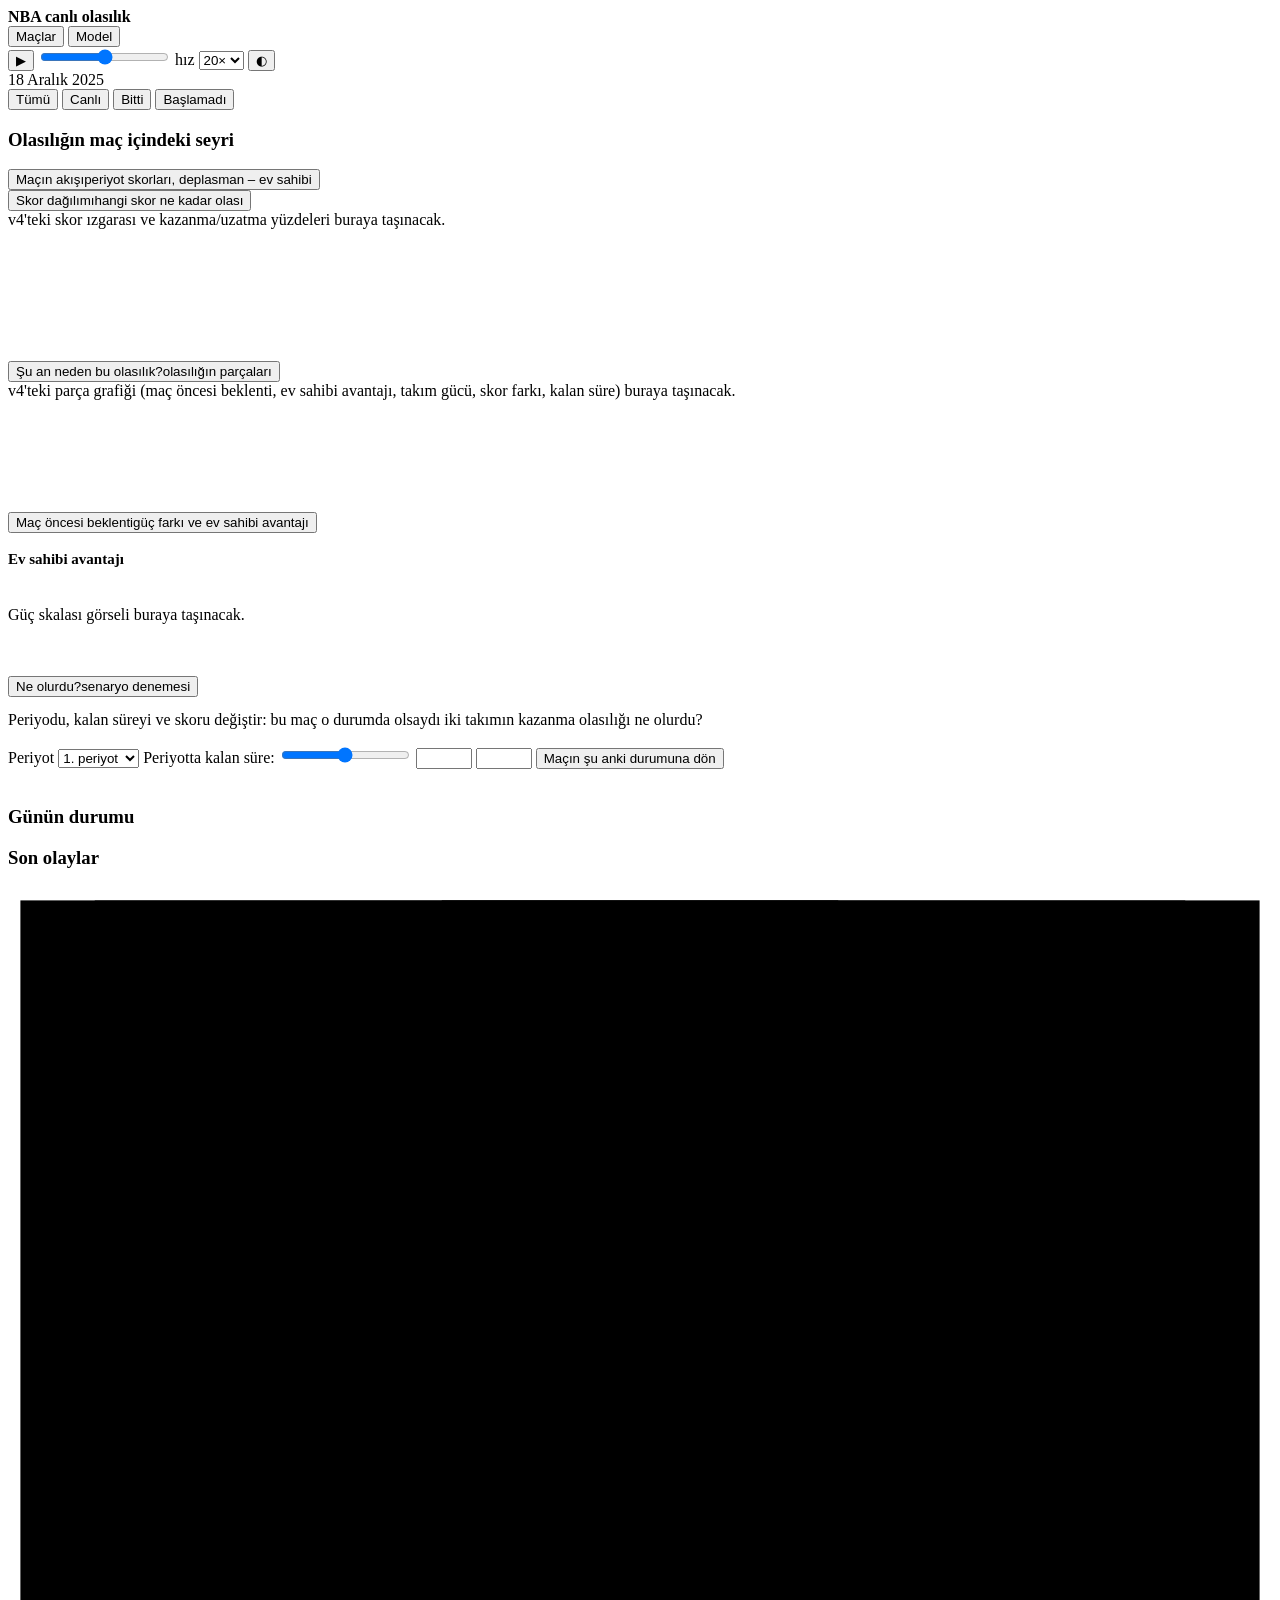
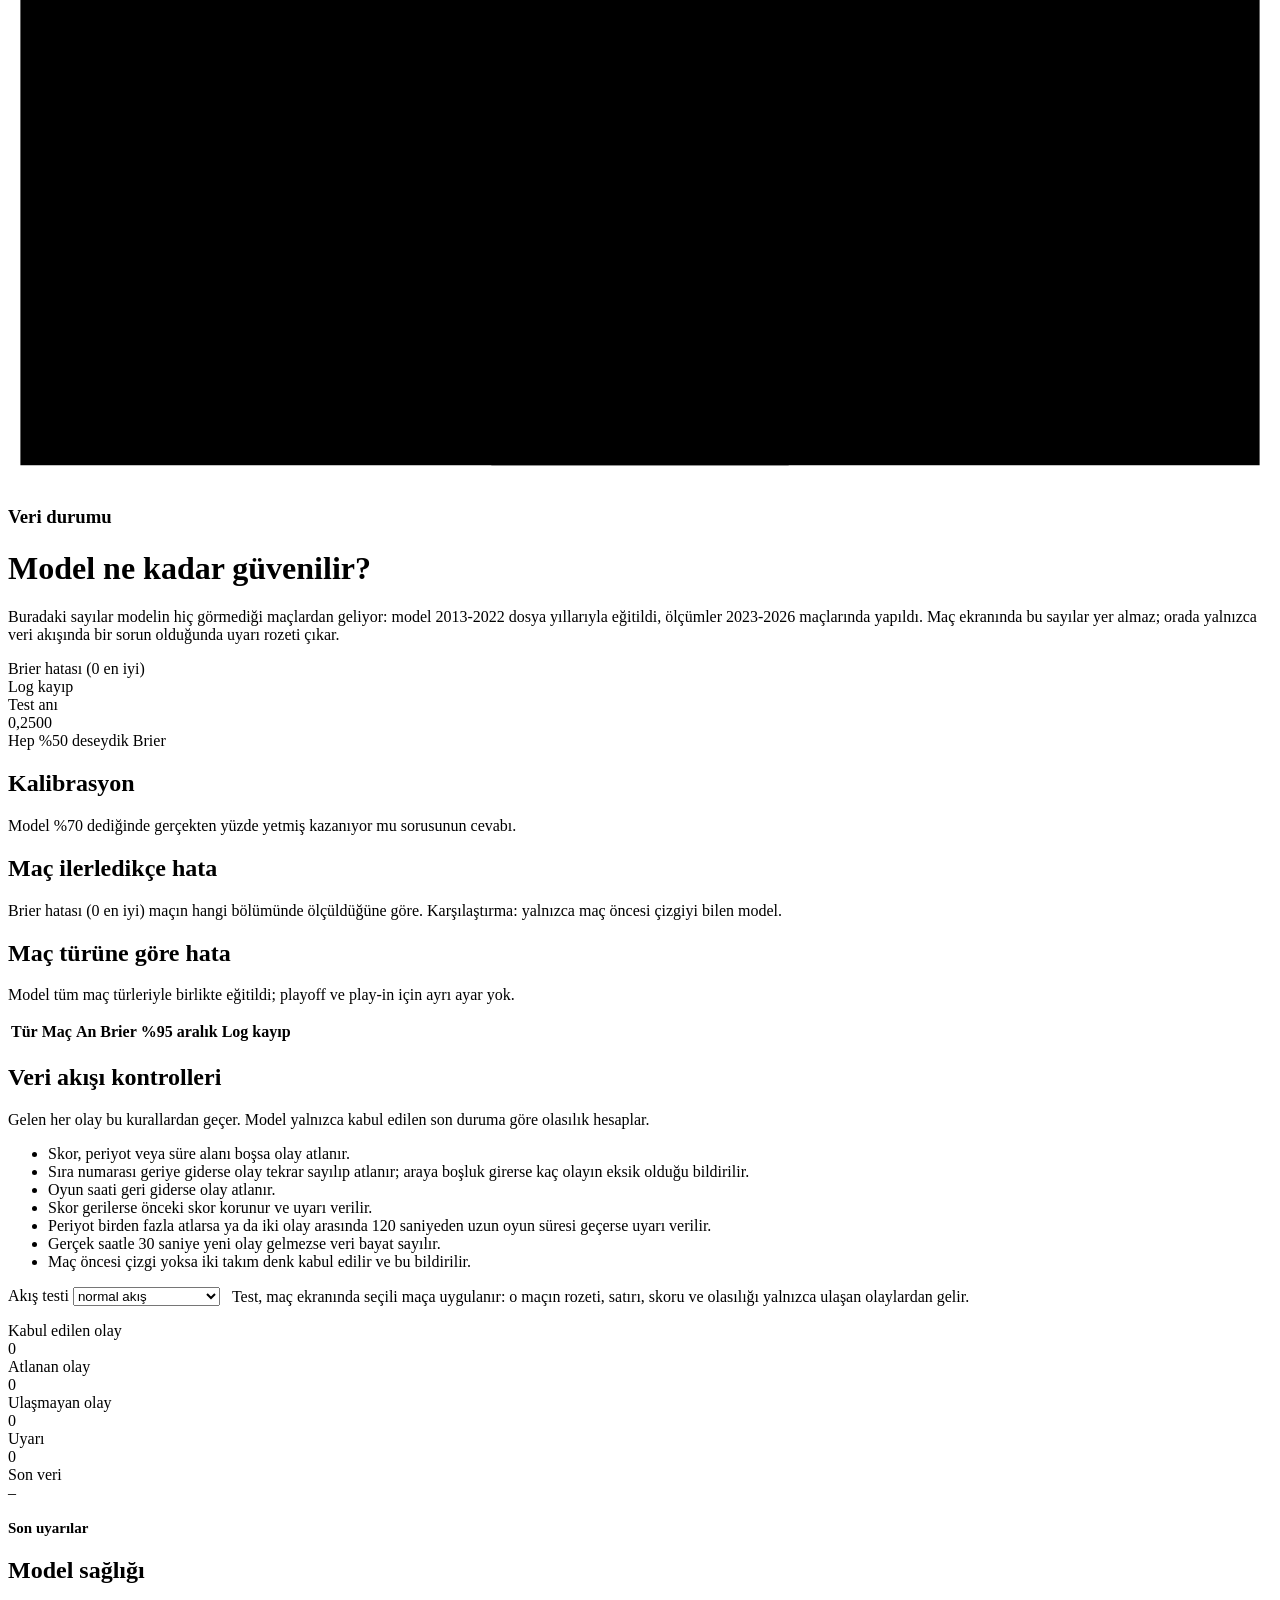
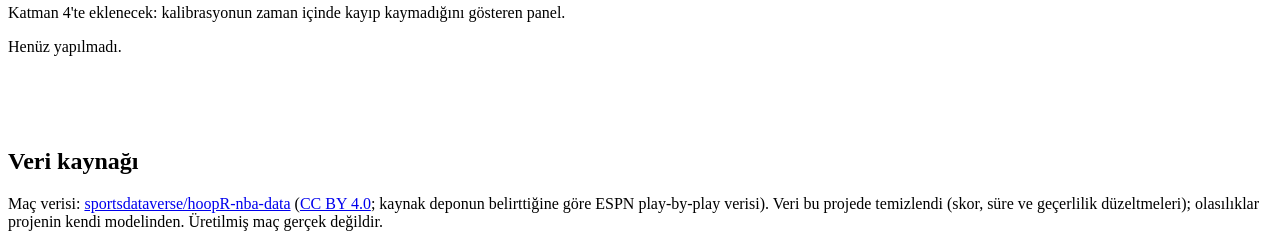
==== app/demo/src/page.html @ 4b221577 "Fix review findings, add CI and parity tests, build page from sources, add what-if panel" ====
<!doctype html>
<html lang="tr" data-theme="dark">
<head>
<meta charset="utf-8">
<meta name="viewport" content="width=device-width, initial-scale=1">
<title>NBA canlı kazanma olasılığı — demo</title>
<link rel="preconnect" href="https://fonts.googleapis.com">
<link rel="preconnect" href="https://fonts.gstatic.com" crossorigin>
<link href="https://fonts.googleapis.com/css2?family=Big+Shoulders+Display:wght@600;700;800&family=Figtree:wght@400;500;600;700&display=swap" rel="stylesheet">
<style>
/*@style*/
</style>
</head>
<body>

<header class="top">
  <div class="brand"><b>NBA canlı olasılık</b></div>
  <nav class="nav">
    <button id="navM" aria-current="page">Maçlar</button>
    <button id="navD">Model</button>
  </nav>
  <div class="right transport">
    <button class="playbtn" id="play" title="Oynat / duraklat">▶</button>
    <input type="range" id="scrub" aria-label="Gün içinde ilerle">
    <span id="clock" class="num"></span>
    <label class="spd">hız
      <select id="speed">
        <option value="1">1×</option>
        <option value="5">5×</option>
        <option value="10">10×</option>
        <option value="20" selected>20×</option>
        <option value="50">50×</option>
        <option value="60">60×</option>
      </select>
    </label>
    <button class="iconbtn" id="theme" title="Açık / koyu">◐</button>
  </div>
</header>

<!-- ============ MAÇLAR ============ -->
<div class="app" id="viewMatches">
  <!-- sol: maç listesi -->
  <div class="rail">
    <div class="panel">
      <div class="lhead"><span class="d">18 Aralık 2025</span><span class="n" id="cnt"></span></div>
      <div class="filters" id="filters">
        <button data-f="all" aria-pressed="true">Tümü</button>
        <button data-f="live" aria-pressed="false">Canlı</button>
        <button data-f="final" aria-pressed="false">Bitti</button>
        <button data-f="pre" aria-pressed="false">Başlamadı</button>
      </div>
      <div id="list"></div>
    </div>
  </div>

  <!-- orta: maç -->
  <div>
    <div class="panel">
      <div class="hero">
        <div class="status" id="st"></div>
        <div class="score" id="sc"></div>
        <div class="tug">
          <div class="bar"><i class="aa" id="barA"></i><i class="hh" id="barH"></i></div>
          <div class="lab"><span id="labA"></span><span id="labH"></span></div>
          <p id="tugTxt"></p>
        </div>
      </div>
      <div class="chart">
        <h3>Olasılığın maç içindeki seyri</h3>
        <p class="cap" id="curveCap"></p>
        <div id="curveWrap"></div>
      </div>
    </div>

    <div class="panel sec">
      <button><span class="t">Maçın akışı</span><span class="d">periyot skorları, deplasman – ev sahibi</span></button>
      <div class="body"><div class="pergrid" id="per"></div></div>
    </div>

    <div class="panel sec">
      <button><span class="t">Skor dağılımı</span><span class="d">hangi skor ne kadar olası</span></button>
      <div class="body"><div class="stub" style="height:150px">v4'teki skor ızgarası ve kazanma/uzatma yüzdeleri buraya taşınacak.</div></div>
    </div>

    <div class="panel sec">
      <button><span class="t">Şu an neden bu olasılık?</span><span class="d">olasılığın parçaları</span></button>
      <div class="body"><div class="stub" style="height:130px">v4'teki parça grafiği (maç öncesi beklenti, ev sahibi avantajı, takım gücü, skor farkı, kalan süre) buraya taşınacak.</div></div>
    </div>

    <div class="panel sec">
      <button><span class="t">Maç öncesi beklenti</span><span class="d">güç farkı ve ev sahibi avantajı</span></button>
      <div class="body">
        <dl class="kv" id="pre"></dl>
        <h3 style="margin:18px 0 0;font-size:15px">Ev sahibi avantajı</h3>
        <dl class="kv" id="homeSplit" style="padding-top:6px"></dl>
        <p class="note" id="homeTxt"></p>
        <div class="chartbox" id="homeChart" style="margin-top:12px;--cw:640px"></div>
        <p class="note" id="homePO"></p>
        <div class="stub" style="height:70px;margin-top:14px">Güç skalası görseli buraya taşınacak.</div>
      </div>
    </div>

    <div class="panel sec">
      <button><span class="t">Ne olurdu?</span><span class="d">senaryo denemesi</span></button>
      <div class="body">
        <p class="note" style="margin-top:14px">Periyodu, kalan süreyi ve skoru değiştir: bu maç o durumda olsaydı iki takımın kazanma olasılığı ne olurdu?</p>
        <div class="wi-ctl">
          <label>Periyot
            <select id="wiPer">
              <option value="1">1. periyot</option><option value="2">2. periyot</option><option value="3">3. periyot</option>
              <option value="4">4. periyot</option><option value="5">1. uzatma</option><option value="6">2. uzatma</option>
              <option value="7">3. uzatma</option>
            </select></label>
          <label>Periyotta kalan süre: <output id="wiRemOut" for="wiRem"></output>
            <input type="range" id="wiRem" min="0" max="720" step="5"></label>
          <label><span id="wiALab"></span><input type="number" id="wiA" min="0" max="250" step="1" inputmode="numeric"></label>
          <label><span id="wiHLab"></span><input type="number" id="wiH" min="0" max="250" step="1" inputmode="numeric"></label>
          <button type="button" class="linkbtn" id="wiReset">Maçın şu anki durumuna dön</button>
        </div>
        <div class="tug">
          <div class="bar"><i class="aa" id="wiBarA"></i><i class="hh" id="wiBarH"></i></div>
          <div class="lab"><span id="wiLabA"></span><span id="wiLabH"></span></div>
        </div>
        <dl class="kv" id="wiOut"></dl>
        <h3 style="margin:18px 0 0;font-size:15px" id="wiTabH"></h3>
        <table class="t" id="wiTab"></table>
        <p class="note" id="wiNote"></p>
      </div>
    </div>
  </div>

  <!-- sağ: yardımcı paneller -->
  <div class="rail-r">
    <div class="panel"><h3>Günün durumu</h3><div class="sum" id="sum"></div></div>
    <div class="panel"><h3>Son olaylar</h3>
      <div class="courtwrap">
        <svg id="court" class="court" viewBox="-0.5 -5.75 51 48.25" role="img" aria-label="Pozisyon akışı ve son şutların sahadaki yerleri">
          <g class="clines">
            <rect class="cfloor" x="0" y="-5.25" width="50" height="47"/>
            <rect x="17" y="-5.25" width="16" height="19"/>
            <path d="M19 13.75 A6 6 0 0 0 31 13.75"/>
            <path d="M21 0 A4 4 0 0 0 29 0"/>
            <path d="M3 -5.25 L3 8.95 A23.75 23.75 0 0 0 47 8.95 L47 -5.25"/>
            <path d="M19 41.75 A6 6 0 0 1 31 41.75"/>
            <line x1="22" y1="-1.25" x2="28" y2="-1.25"/>
            <circle cx="25" cy="0" r="0.75"/>
          </g>
          <g id="shots"></g>
          <g id="shotFx"></g>
          <polyline id="ballTrail" class="btrail" points=""/>
          <ellipse id="ballShadow" class="bshadow" rx="1.05" ry="0.55" cx="-9" cy="-9"/>
          <circle id="ballHalo" class="bhalo" r="2" cx="-9" cy="-9"/>
          <circle id="ball" class="ball" r="1" cx="-9" cy="-9"/>
        </svg>
        <p class="courtcap" id="courtCap"></p>
      </div>
      <ul class="feedlist" id="feed"></ul></div>
    <div class="panel"><h3>Veri durumu</h3><div class="datapanel" id="data"></div></div>
  </div>
</div>

<!-- ============ MODEL ============ -->
<div class="model hidden" id="viewModel">
  <h1>Model ne kadar güvenilir?</h1>
  <p class="lead">Buradaki sayılar modelin hiç görmediği maçlardan geliyor: model 2013-2022 dosya yıllarıyla eğitildi,
     ölçümler 2023-2026 maçlarında yapıldı. Maç ekranında bu sayılar yer almaz; orada yalnızca veri akışında bir sorun
     olduğunda uyarı rozeti çıkar.</p>
  <div class="tiles">
    <div class="tile"><div class="v" id="tBrier"></div><div class="k">Brier hatası (0 en iyi)</div></div>
    <div class="tile"><div class="v" id="tLogloss"></div><div class="k">Log kayıp</div></div>
    <div class="tile"><div class="v" id="tN"></div><div class="k">Test anı</div></div>
    <div class="tile"><div class="v">0,2500</div><div class="k">Hep %50 deseydik Brier</div></div>
  </div>

  <section>
    <h2>Kalibrasyon</h2>
    <p>Model %70 dediğinde gerçekten yüzde yetmiş kazanıyor mu sorusunun cevabı.</p>
    <div class="chartbox" id="calChart"></div>
    <p class="note" id="calNote"></p>
  </section>

  <section>
    <h2>Maç ilerledikçe hata</h2>
    <p>Brier hatası (0 en iyi) maçın hangi bölümünde ölçüldüğüne göre. Karşılaştırma: yalnızca maç öncesi çizgiyi bilen model.</p>
    <div class="chartbox" id="timeChart"></div>
    <p class="note" id="timeNote"></p>
  </section>

  <section>
    <h2>Maç türüne göre hata</h2>
    <p>Model tüm maç türleriyle birlikte eğitildi; playoff ve play-in için ayrı ayar yok.</p>
    <table class="t">
      <thead><tr><th>Tür</th><th>Maç</th><th>An</th><th>Brier</th><th>%95 aralık</th><th>Log kayıp</th></tr></thead>
      <tbody id="seasonRows"></tbody>
    </table>
    <p class="note" id="seasonNote"></p>
  </section>

  <section>
    <h2>Veri akışı kontrolleri</h2>
    <p>Gelen her olay bu kurallardan geçer. Model yalnızca kabul edilen son duruma göre olasılık hesaplar.</p>
    <ul class="rules">
      <li>Skor, periyot veya süre alanı boşsa olay atlanır.</li>
      <li>Sıra numarası geriye giderse olay tekrar sayılıp atlanır; araya boşluk girerse kaç olayın eksik olduğu bildirilir.</li>
      <li>Oyun saati geri giderse olay atlanır.</li>
      <li>Skor gerilerse önceki skor korunur ve uyarı verilir.</li>
      <li>Periyot birden fazla atlarsa ya da iki olay arasında 120 saniyeden uzun oyun süresi geçerse uyarı verilir.</li>
      <li>Gerçek saatle 30 saniye yeni olay gelmezse veri bayat sayılır.</li>
      <li>Maç öncesi çizgi yoksa iki takım denk kabul edilir ve bu bildirilir.</li>
    </ul>
    <div style="margin-top:14px;display:flex;align-items:center;gap:12px;flex-wrap:wrap">
      <label>Akış testi
        <select id="feedMode">
          <option value="normal">normal akış</option>
          <option value="drop">olayların %30'u eksik</option>
          <option value="delay">40 saniye gecikme</option>
        </select>
      </label>
      <span class="note" style="margin:0">Test, maç ekranında seçili maça uygulanır: o maçın rozeti, satırı, skoru ve olasılığı yalnızca ulaşan olaylardan gelir.</span>
    </div>
    <div class="fs-st" id="fsSt"><i></i><span></span></div>
    <p class="note" id="fsGame" style="margin-top:4px"></p>
    <div class="fs-grid">
      <div><div class="k">Kabul edilen olay</div><div class="v" id="fsAcc">0</div></div>
      <div><div class="k">Atlanan olay</div><div class="v" id="fsRej">0</div></div>
      <div><div class="k">Ulaşmayan olay</div><div class="v" id="fsMiss">0</div></div>
      <div><div class="k">Uyarı</div><div class="v" id="fsWarn">0</div></div>
      <div><div class="k">Son veri</div><div class="v" id="fsAge">–</div></div>
    </div>
    <h3 style="margin:18px 0 0;font-size:15px">Son uyarılar</h3>
    <ul class="fs-warns" id="fsWarns"></ul>
  </section>

  <section>
    <h2>Model sağlığı</h2>
    <p>Katman 4'te eklenecek: kalibrasyonun zaman içinde kayıp kaymadığını gösteren panel.</p>
    <div class="stub" style="height:90px">Henüz yapılmadı.</div>
  </section>

  <section>
    <h2>Veri kaynağı</h2>
    <p>Maç verisi: <a href="https://github.com/sportsdataverse/hoopR-nba-data">sportsdataverse/hoopR-nba-data</a>
      (<a href="https://creativecommons.org/licenses/by/4.0/">CC BY 4.0</a>; kaynak deponun belirttiğine göre ESPN play-by-play verisi).
      Veri bu projede temizlendi (skor, süre ve geçerlilik düzeltmeleri); olasılıklar projenin kendi modelinden.
      Üretilmiş maç gerçek değildir.</p>
  </section>
</div>

<script>
/*@data*/
/*@script*/
</script>
</body>
</html>
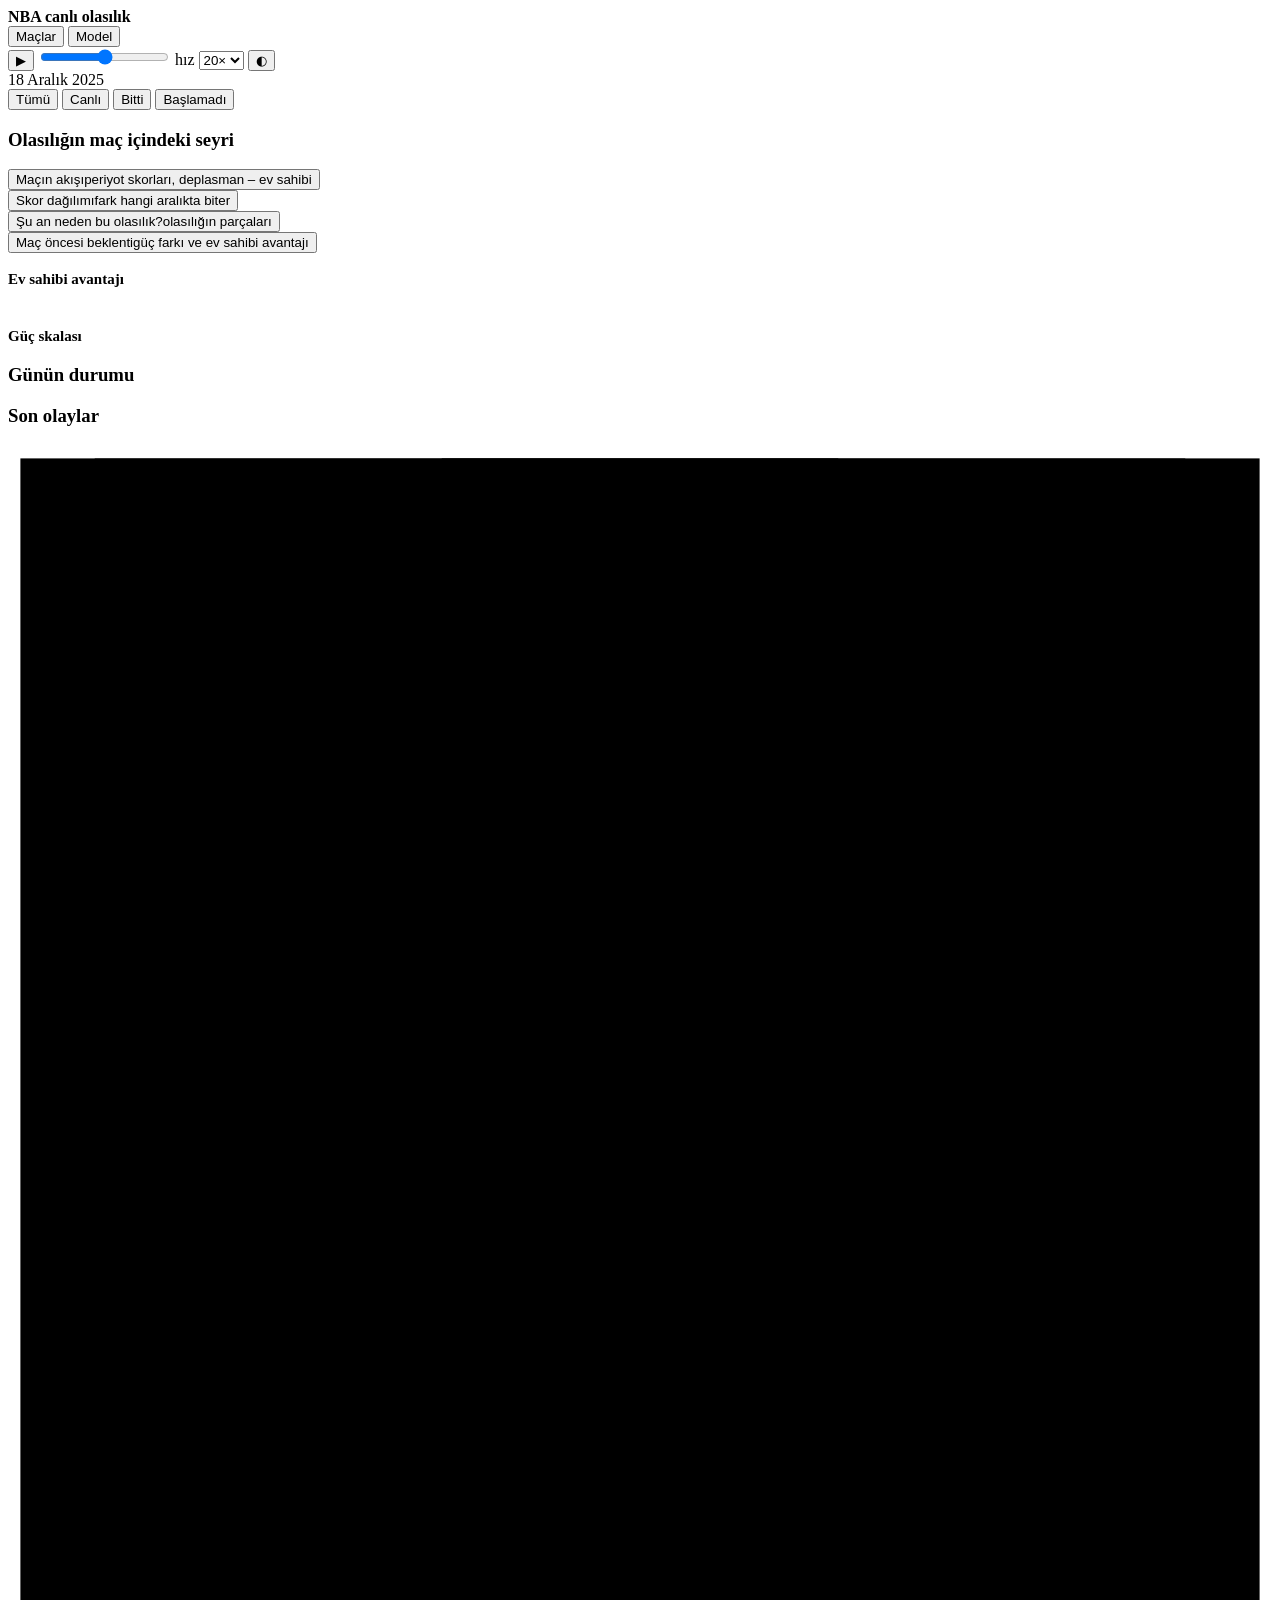
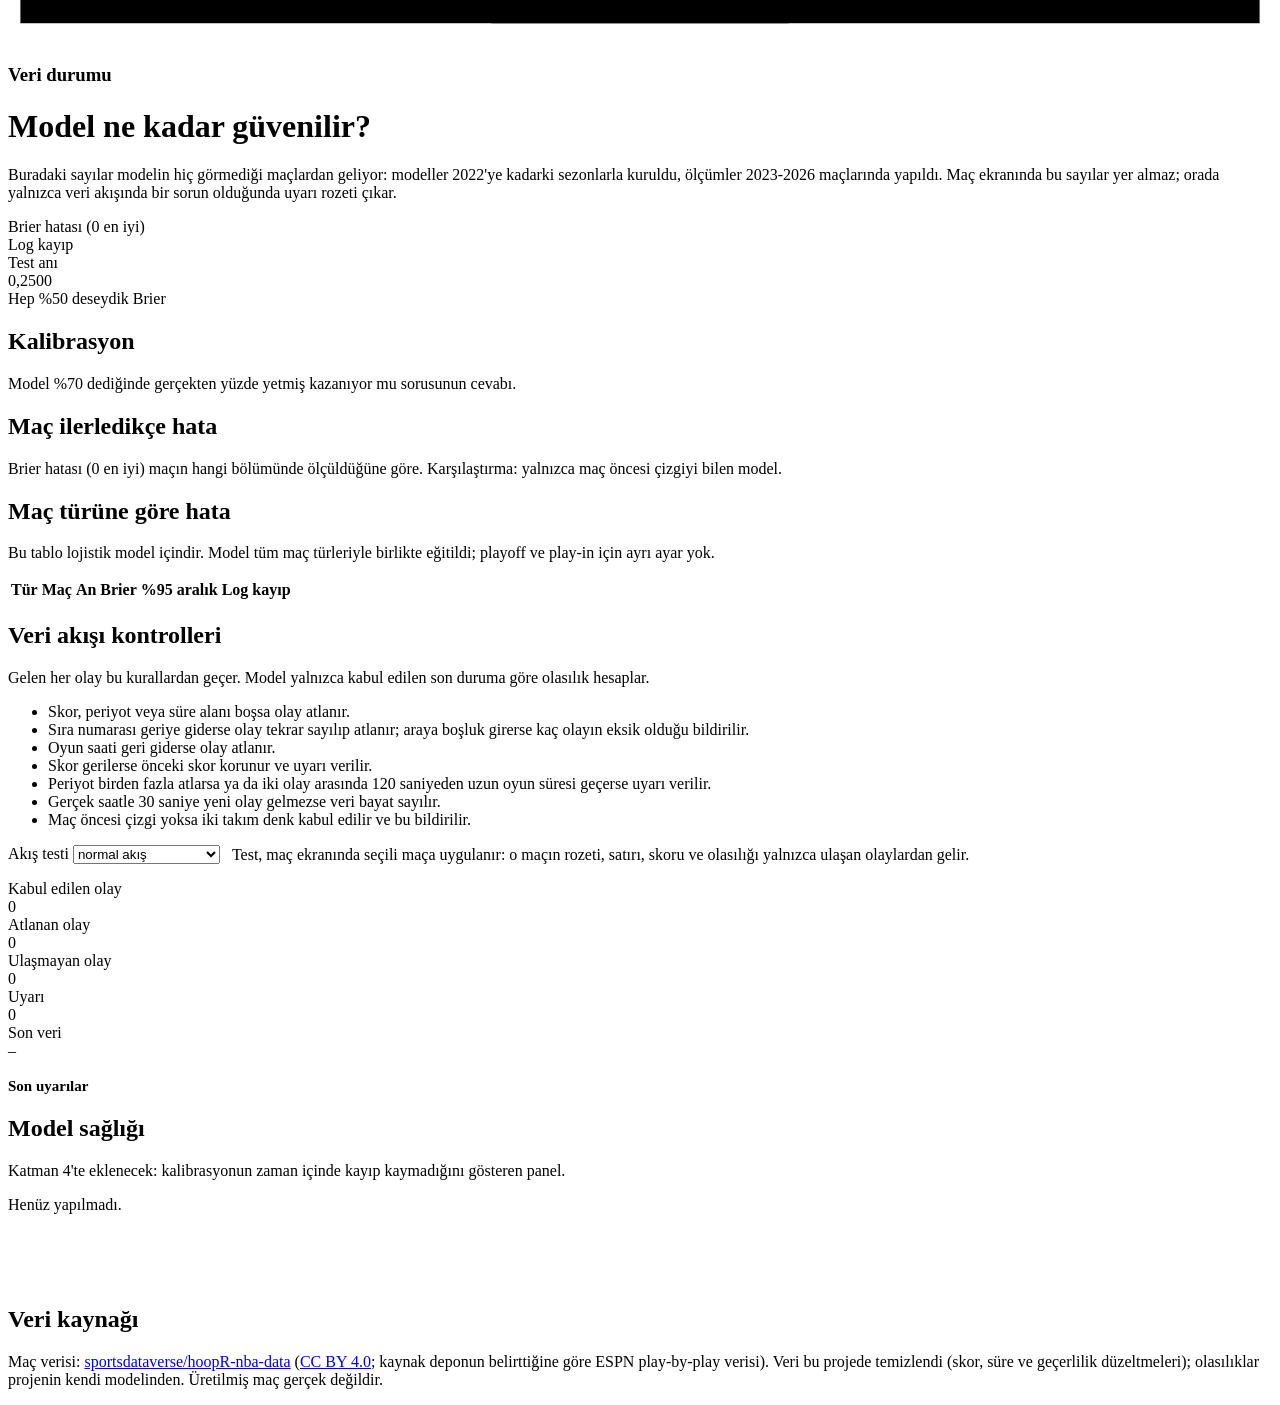
==== commit 9caa6609: "Show score model on screen, add score ranges, why panel, team colours, Streamlit shell" ====
--- a/app/demo/src/page.html
+++ b/app/demo/src/page.html
@@ -78,13 +78,13 @@
     </div>
 
     <div class="panel sec">
-      <button><span class="t">Skor dağılımı</span><span class="d">hangi skor ne kadar olası</span></button>
-      <div class="body"><div class="stub" style="height:150px">v4'teki skor ızgarası ve kazanma/uzatma yüzdeleri buraya taşınacak.</div></div>
+      <button><span class="t">Skor dağılımı</span><span class="d">fark hangi aralıkta biter</span></button>
+      <div class="body"><div id="dist"></div></div>
     </div>
 
     <div class="panel sec">
       <button><span class="t">Şu an neden bu olasılık?</span><span class="d">olasılığın parçaları</span></button>
-      <div class="body"><div class="stub" style="height:130px">v4'teki parça grafiği (maç öncesi beklenti, ev sahibi avantajı, takım gücü, skor farkı, kalan süre) buraya taşınacak.</div></div>
+      <div class="body"><div id="why"></div></div>
     </div>
 
     <div class="panel sec">
@@ -96,35 +96,9 @@
         <p class="note" id="homeTxt"></p>
         <div class="chartbox" id="homeChart" style="margin-top:12px;--cw:640px"></div>
         <p class="note" id="homePO"></p>
-        <div class="stub" style="height:70px;margin-top:14px">Güç skalası görseli buraya taşınacak.</div>
-      </div>
-    </div>
-
-    <div class="panel sec">
-      <button><span class="t">Ne olurdu?</span><span class="d">senaryo denemesi</span></button>
-      <div class="body">
-        <p class="note" style="margin-top:14px">Periyodu, kalan süreyi ve skoru değiştir: bu maç o durumda olsaydı iki takımın kazanma olasılığı ne olurdu?</p>
-        <div class="wi-ctl">
-          <label>Periyot
-            <select id="wiPer">
-              <option value="1">1. periyot</option><option value="2">2. periyot</option><option value="3">3. periyot</option>
-              <option value="4">4. periyot</option><option value="5">1. uzatma</option><option value="6">2. uzatma</option>
-              <option value="7">3. uzatma</option>
-            </select></label>
-          <label>Periyotta kalan süre: <output id="wiRemOut" for="wiRem"></output>
-            <input type="range" id="wiRem" min="0" max="720" step="5"></label>
-          <label><span id="wiALab"></span><input type="number" id="wiA" min="0" max="250" step="1" inputmode="numeric"></label>
-          <label><span id="wiHLab"></span><input type="number" id="wiH" min="0" max="250" step="1" inputmode="numeric"></label>
-          <button type="button" class="linkbtn" id="wiReset">Maçın şu anki durumuna dön</button>
-        </div>
-        <div class="tug">
-          <div class="bar"><i class="aa" id="wiBarA"></i><i class="hh" id="wiBarH"></i></div>
-          <div class="lab"><span id="wiLabA"></span><span id="wiLabH"></span></div>
-        </div>
-        <dl class="kv" id="wiOut"></dl>
-        <h3 style="margin:18px 0 0;font-size:15px" id="wiTabH"></h3>
-        <table class="t" id="wiTab"></table>
-        <p class="note" id="wiNote"></p>
+        <h3 style="margin:18px 0 0;font-size:15px">Güç skalası</h3>
+        <div class="chartbox" id="scale" style="margin-top:8px;--cw:640px"></div>
+        <p class="note" id="scaleTxt"></p>
       </div>
     </div>
   </div>
@@ -162,7 +136,7 @@
 <!-- ============ MODEL ============ -->
 <div class="model hidden" id="viewModel">
   <h1>Model ne kadar güvenilir?</h1>
-  <p class="lead">Buradaki sayılar modelin hiç görmediği maçlardan geliyor: model 2013-2022 dosya yıllarıyla eğitildi,
+  <p class="lead">Buradaki sayılar modelin hiç görmediği maçlardan geliyor: modeller 2022'ye kadarki sezonlarla kuruldu,
      ölçümler 2023-2026 maçlarında yapıldı. Maç ekranında bu sayılar yer almaz; orada yalnızca veri akışında bir sorun
      olduğunda uyarı rozeti çıkar.</p>
   <div class="tiles">
@@ -171,6 +145,7 @@
     <div class="tile"><div class="v" id="tN"></div><div class="k">Test anı</div></div>
     <div class="tile"><div class="v">0,2500</div><div class="k">Hep %50 deseydik Brier</div></div>
   </div>
+  <p class="note" id="modelNote"></p>
 
   <section>
     <h2>Kalibrasyon</h2>
@@ -188,7 +163,7 @@
 
   <section>
     <h2>Maç türüne göre hata</h2>
-    <p>Model tüm maç türleriyle birlikte eğitildi; playoff ve play-in için ayrı ayar yok.</p>
+    <p>Bu tablo lojistik model içindir. Model tüm maç türleriyle birlikte eğitildi; playoff ve play-in için ayrı ayar yok.</p>
     <table class="t">
       <thead><tr><th>Tür</th><th>Maç</th><th>An</th><th>Brier</th><th>%95 aralık</th><th>Log kayıp</th></tr></thead>
       <tbody id="seasonRows"></tbody>
